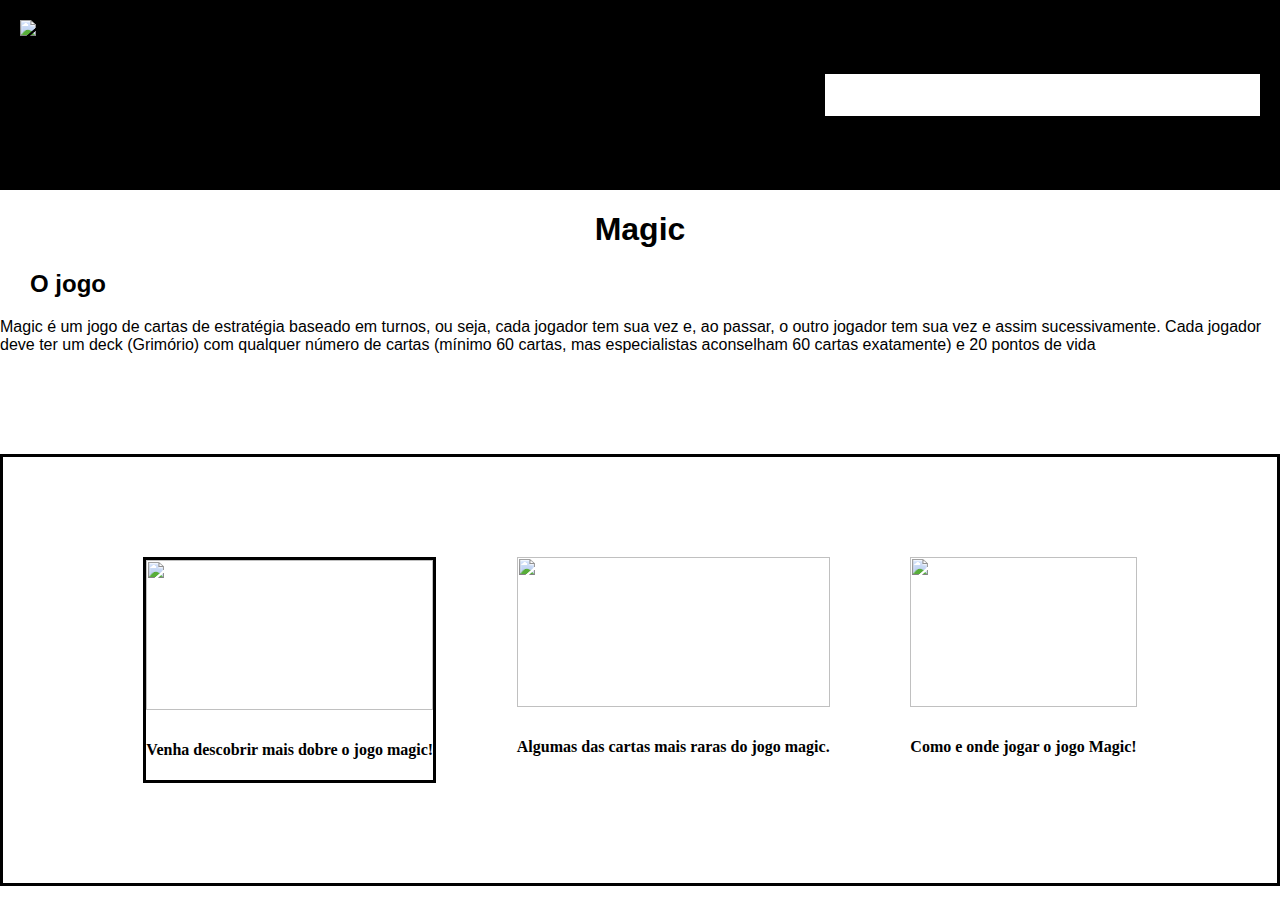
==== site-main/site1/index.html @ d6d6af9e "Add files via upload" ====
<!DOCTYPE html>
<html lang="pt-br">
<head>
    <meta charset="UTF-8">
    <meta name="viewport" content="width=device-width, initial-scale=1.0">
    <link rel="stylesheet" href="style.css">
    <title>Inicio</title>
</head>
<body>
    <div class="header">
        <img src="/img/magic_logo-removebg-preview (1).png" alt="logo" class="logo">
        <div>
            <ul class="nav">
                <li><a href="index.html">Início</a></li>

                <li><a href="Sobre.html">Sobre</a></li>

                <li><a href="Cartas.html">Cartas</a></li>
            
            </ul>
        </div>
    </div>
    
    <section>
    <div class="titulo">
        <h1>Magic</h1>
    </div>
    <div class="Sobre">
        <h2 class="sub">O jogo</h2>
        <p>Magic é um jogo de cartas de estratégia baseado em turnos, ou seja, cada jogador tem sua vez e, ao passar, o outro jogador tem sua vez e assim sucessivamente. Cada jogador deve ter um deck (Grimório) com qualquer número de cartas (mínimo 60 cartas, mas especialistas aconselham 60 cartas exatamente) e 20 pontos de vida</p>
    </div>
    </section>

    <div class="container2">

        <section class="sobre_magic">
            <img src="/img/sobre.png" alt="" class="img_do_inicio" >
            <h4>Venha descobrir mais dobre o jogo magic!</h4>
        </section>

        <section class="cartas_magic">
            <img src="/img/cartas.png" alt="" class="img_do_inicio">
            <h4>Algumas das cartas mais raras do jogo magic.</h4>
        </section>
        <section class="estilos_magic">
            <img src="/img/estilos.png" alt="" class="img_do_inicio">
            <h4>Como e onde jogar o jogo Magic!</h4>
        </section>
        
    </div>
    
</body>
</html>
---- site-main/site1/style.css ----
body, ul{
    margin: 0;
    padding: 0;
    list-style-type: none;
    font-size: 1.rem;
    font-family: Arial, Helvetica, sans-serif;
    background-color: white;
}
h4{
    font-family: fantasy;
    font-size: medium;
   
}
h1{
    text-align: center;
}
li{
    width: 130px;
}
.sub{
    padding-left: 30px;
}
.nav li a:hover{
    background-color: black;
    color: red;
}
a{
    text-decoration: none;
    color: white;

}
.header{
    background-color: black;
    display: flex;
    flex-wrap: wrap;
    justify-content: space-between;
    align-items: center;
    padding: 20px;

}
.nav{
    display: flex;
}
.nav li{
    margin-left: 15px;
  
    
}
.nav li a {
    display: block;
    padding: 12px;
    
}
header{
    margin-bottom: 0px;
    margin-top: 20px;
}
.container{
    background-color: #ffffff;
    display: flex;
    flex-direction: row;
    flex-wrap: wrap;
    justify-content: space-around;
    align-items: flex-start;
    align-content: flex-start;
}
.container2{
    background-image: url(/img/fundo_sombra.png) ;
    background-image:  (url(/img/fundo_sombra.png));
    display: flex;
    flex-direction: row;
    flex-wrap: wrap;
    justify-content:space-around ;
    align-items: flex-start;
    align-content:flex-start ;
    border: solid currentColor;
    margin-top: 100px;
    padding: 100px;
    box-sizing: content-box;
    
    
}
.sobre_magic{
    border: solid currentColor;
    border-collapse: separate;
    background-color: white;
    width: auto;
    align-items: flex-start;
    
    
}
.cartas_magic{
    background-color: #fff;
    width: auto;
    align-items: flex-start;
}
.estilos_magic{
    background-color: #fff;
    width: auto;
    align-items: flex-start;
}
.img{
    background-color: #575353;
    color: #fff;
    padding: 20px;
    margin: 5px;
    width: 300px;
    
}
img{
    width: 250px;
    height: 350px;
}

img.logo{
    width: 300px;
    height: 150px;
}
img.img_do_inicio{
    width: auto;
    height: 150px;
    margin-bottom: 10px;
    align-self: start;
    max-width: 100%;
    width: 100%;
    
}
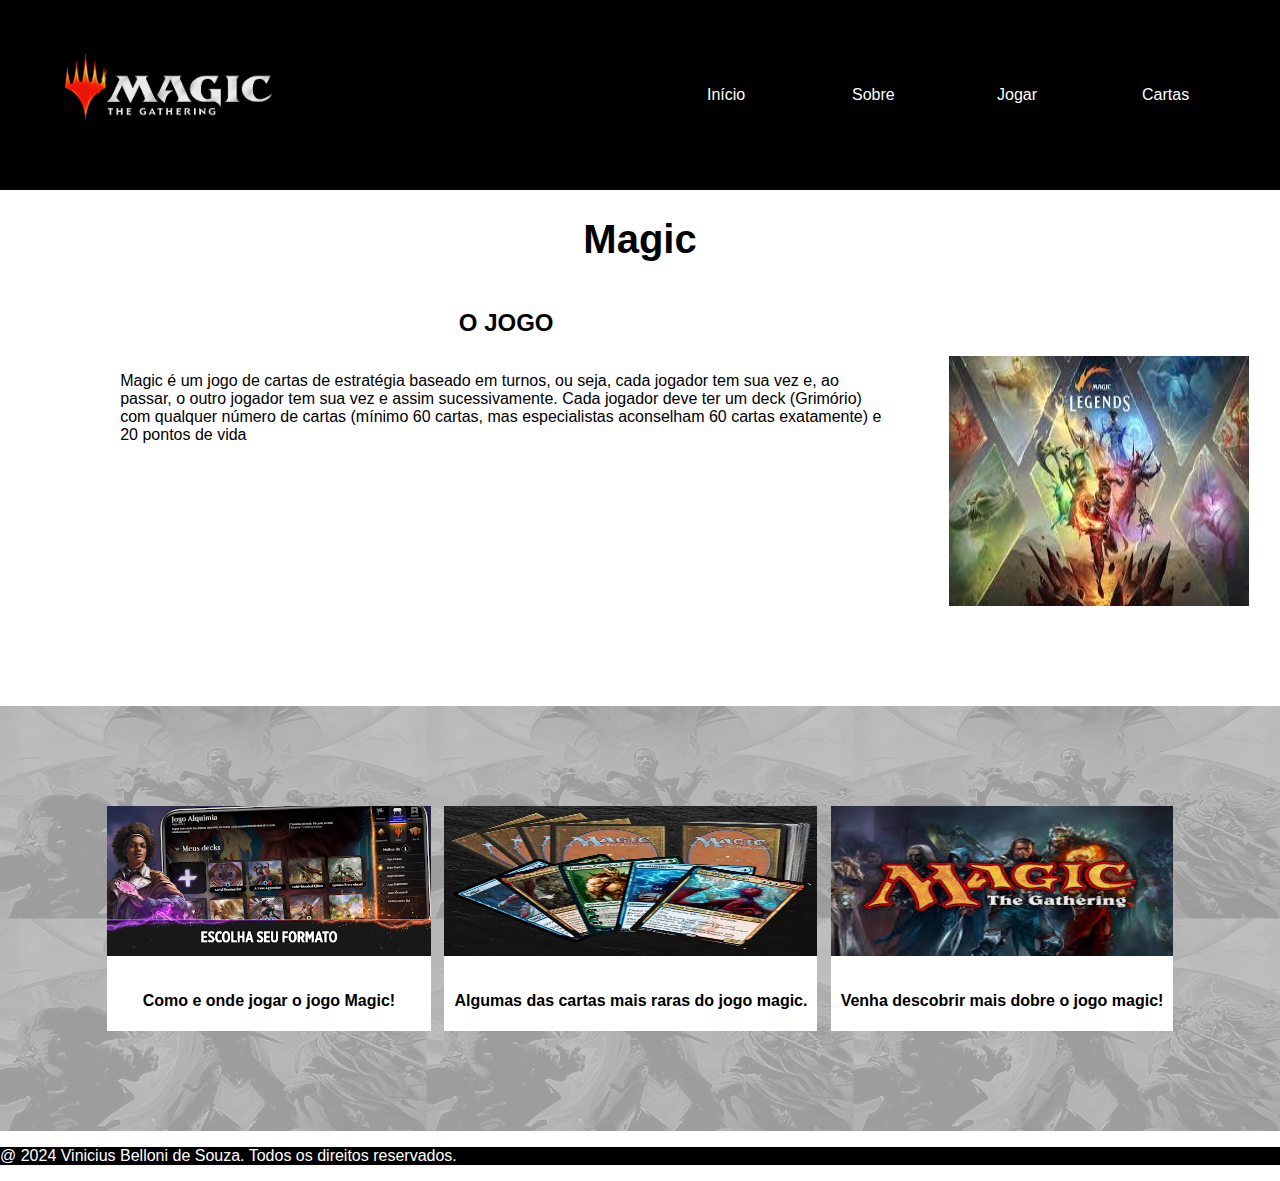
==== commit d2214046: "Add files via upload" ====
--- a/site-main/site1/index.html
+++ b/site-main/site1/index.html
@@ -8,12 +8,14 @@
 </head>
 <body>
     <div class="header">
-        <img src="/img/magic_logo-removebg-preview (1).png" alt="logo" class="logo">
+        <img src="./img/magic_logo-removebg-preview (1).png" alt="logo" class="logo">
         <div>
             <ul class="nav">
                 <li><a href="index.html">Início</a></li>
 
                 <li><a href="Sobre.html">Sobre</a></li>
+
+                <li><a href="jogar.html">Jogar</a></li>
 
                 <li><a href="Cartas.html">Cartas</a></li>
             
@@ -21,33 +23,50 @@
         </div>
     </div>
     
-    <section>
+    <section class="">
     <div class="titulo">
         <h1>Magic</h1>
     </div>
+    
+    
     <div class="Sobre">
-        <h2 class="sub">O jogo</h2>
-        <p>Magic é um jogo de cartas de estratégia baseado em turnos, ou seja, cada jogador tem sua vez e, ao passar, o outro jogador tem sua vez e assim sucessivamente. Cada jogador deve ter um deck (Grimório) com qualquer número de cartas (mínimo 60 cartas, mas especialistas aconselham 60 cartas exatamente) e 20 pontos de vida</p>
+
+        <div class="titulo2">
+            <h2 class="sub">O JOGO</h2> 
+        </div>
+
+        <div class="paragrafo_sobre" >
+            <p>Magic é um jogo de cartas de estratégia baseado em turnos, ou seja, cada jogador tem sua vez e, ao passar, o outro jogador tem sua vez e assim sucessivamente. Cada jogador deve ter um deck (Grimório) com qualquer número de cartas (mínimo 60 cartas, mas especialistas aconselham 60 cartas exatamente) e 20 pontos de vida</p>
+        </div>
+
+        <div class="sobre_img" >
+            <img src="./img/images_inicial.png" alt="" class="sobre_img">
+        </div>
+
     </div>
-    </section>
+
+    
+    
+
 
     <div class="container2">
 
         <section class="sobre_magic">
-            <img src="/img/sobre.png" alt="" class="img_do_inicio" >
-            <h4>Venha descobrir mais dobre o jogo magic!</h4>
+            <a href="Sobre.html"><img src="./img/sobre.png" alt="" class="img_do_inicio"  >
+            <h4 class="h4_inicial">Venha descobrir mais dobre o jogo magic!</h4></a>
         </section>
 
         <section class="cartas_magic">
-            <img src="/img/cartas.png" alt="" class="img_do_inicio">
-            <h4>Algumas das cartas mais raras do jogo magic.</h4>
+            <a href="Cartas.html"><img src="./img/cartas.png" alt="" class="img_do_inicio">
+            <h4 class="h4_inicial">Algumas das cartas mais raras do jogo magic.</h4></a>
         </section>
         <section class="estilos_magic">
-            <img src="/img/estilos.png" alt="" class="img_do_inicio">
-            <h4>Como e onde jogar o jogo Magic!</h4>
+           <a href="jogar.html"> <img src="./img/estilos.png" alt="" class="img_do_inicio">
+            <h4 class="h4_inicial">Como e onde jogar o jogo Magic!</h4></a>
         </section>
         
     </div>
+    <footer><p class="footer">@ 2024 Vinicius Belloni de Souza. Todos os direitos reservados.</p></footer>
     
 </body>
 </html>--- a/site-main/site1/style.css
+++ b/site-main/site1/style.css
@@ -6,9 +6,11 @@
     font-family: Arial, Helvetica, sans-serif;
     background-color: white;
 }
-h4{
-    font-family: fantasy;
-    font-size: medium;
+.legenda{
+    font-family: 'Times New Roman', Times, serif;
+    font-size: 5.cm;
+    padding: auto;
+    color: whitesmoke;
    
 }
 h1{
@@ -22,7 +24,8 @@
 }
 .nav li a:hover{
     background-color: black;
-    color: red;
+    color: whitesmoke;
+    background: orangered;
 }
 a{
     text-decoration: none;
@@ -40,6 +43,7 @@
 }
 .nav{
     display: flex;
+    background-color: black;
 }
 .nav li{
     margin-left: 15px;
@@ -55,7 +59,11 @@
     margin-bottom: 0px;
     margin-top: 20px;
 }
+
 .container{
+    background-image: url(./img/fundo_cartas4.png);
+    background-repeat: round;
+    background-image: repeating-linear-gradient(repeat-x);
     background-color: #ffffff;
     display: flex;
     flex-direction: row;
@@ -63,30 +71,74 @@
     justify-content: space-around;
     align-items: flex-start;
     align-content: flex-start;
+    padding: 100px;
+    box-sizing: content-box;
 }
 .container2{
-    background-image: url(/img/fundo_sombra.png) ;
-    background-image:  (url(/img/fundo_sombra.png));
-    display: flex;
-    flex-direction: row;
+    background-image: url(./img/fundo_sombra3.png );
+    background-repeat: round;
+    background-size: repeat-x;
+    background-color: #fff;
+    display: flex;
+    flex-direction: row-reverse;
     flex-wrap: wrap;
     justify-content:space-around ;
     align-items: flex-start;
     align-content:flex-start ;
-    border: solid currentColor;
     margin-top: 100px;
     padding: 100px;
     box-sizing: content-box;
     
     
 }
+.primeiro{
+    display: inline-block;
+}
+.Sobre{
+
+    display: inline-block;
+    max-width: 100%;
+    width: 100%;
+    display: flex;
+    flex-wrap: wrap;
+    justify-content:space-around ;
+    align-items: flex-start;
+    align-content:flex-start ;
+
+
+    
+}
+.paragrafo_sobre{
+    max-width: 60%;
+    width: 100%;
+    padding-left: 7%;
+    width: auto;
+    align-items: flex-start;
+
+}
+.titulo2{
+   display: block;
+   max-width: 40%; 
+   width: 100%;
+   padding-left: 7%;
+}
+.sobre_img{
+      height: 250px;
+      max-width: 300px;
+      width: 100%;
+      width: auto;
+      align-items: flex-end;
+
+      
+      
+}
 .sobre_magic{
-    border: solid currentColor;
+
     border-collapse: separate;
     background-color: white;
     width: auto;
-    align-items: flex-start;
-    
+   
+   
     
 }
 .cartas_magic{
@@ -125,3 +177,53 @@
     width: 100%;
     
 }
+.h4_inicial{
+    padding-left: 10px;
+    padding-right: 10px;
+    text-align: center;
+    color: black;
+}
+.texto1{
+    margin-top: auto;
+    margin-right: auto;
+    padding-right: 10%;
+    padding-left: 40px;
+    
+}
+p{
+    font-family:Arial, Helvetica, sans-serif ;
+    color: black;
+    font-size: auto;
+    font-style: normal;
+}
+.footer{
+    font-family: Arial, Helvetica, sans-serif;
+    color: white;
+    font-size: auto;
+    font-style: normal;
+}
+h1{
+    font-family: 'Franklin Gothic Medium', 'Arial Narrow', Arial, sans-serif;
+    font-size: 40px;
+}
+.paragrafo1{
+    padding: 20px;
+    margin: 10px auto;
+    border-radius: 8px;
+    max-width: 80%;
+
+}
+.imagem1{
+    max-width: 60%;
+    width: 40%;
+
+}
+
+.imagem_sobre1{
+    text-align: center;
+}
+footer{
+    background-color: black;
+}
+
+
